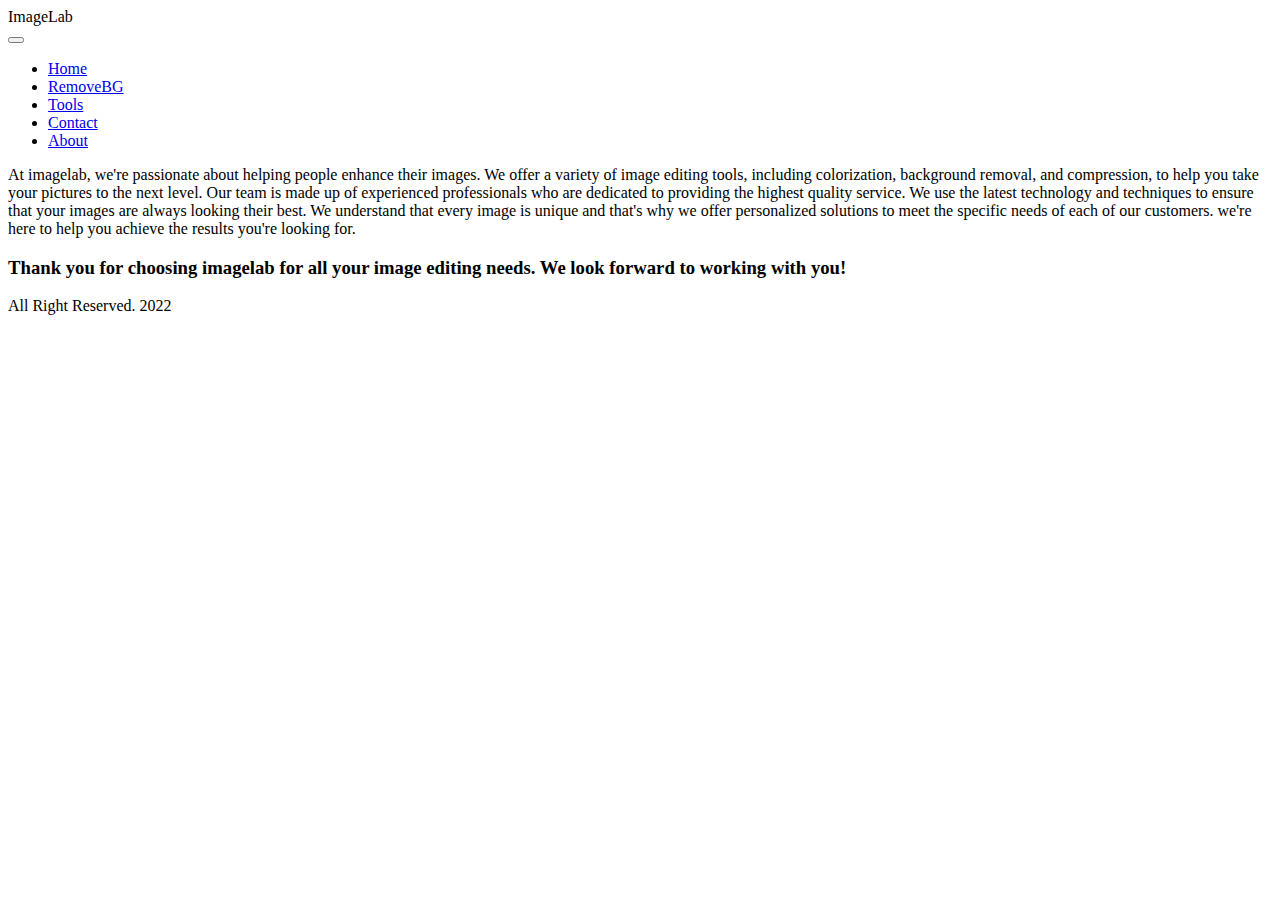
==== about.html @ fd3f12c4 "Add files via upload" ====
<!DOCTYPE html>
<html lang="en">
  <head>
    <meta charset="UTF-8" />
    <meta http-equiv="X-UA-Compatible" content="IE=edge" />
    <meta name="viewport" content="width=device-width, initial-scale=1.0" />
    <link rel="stylesheet" href="../static/style.css" />
    <script src="../static/script.js"></script>
    <link
      rel="stylesheet"
      href="https://cdnjs.cloudflare.com/ajax/libs/font-awesome/6.2.1/css/all.min.css"
      integrity="sha512-MV7K8+y+gLIBoVD59lQIYicR65iaqukzvf/nwasF0nqhPay5w/9lJmVM2hMDcnK1OnMGCdVK+iQrJ7lzPJQd1w=="
      crossorigin="anonymous"
      referrerpolicy="no-referrer"
    />
    <title>About</title>
  </head>

  <body>
    <!-- Header Starts from here -->
    <header id="header">
      <div class="right-header" id="righthead">Image<span>Lab</span></div>
      <button id="nav-toggle" onclick="toggleNav()"><i class="fa fa-angle-double-down" aria-hidden="true" style="font-size: 25px;color: white;"></i>
      </i>
      </button>
      <div class="left-header" id="lefthead">
        <nav>
          <ul id="nav-list">
            <li><a href="/">Home</a></li>
            <li><a href="/rembg">RemoveBG</a></li>
            <li><a href="/tools">Tools</a></li>
            <li><a href="/contact">Contact</a></li>
            <li  class="active-btn"><a href="/about">About</a></li>
          </ul>
        </nav>
      </div>
    </header>
    <!-- Header Ends here -->
    <!-- Section Starts here -->
    <section class="error-container">
      <div class="text-head">
        <p>
          At imagelab, we're passionate about helping people enhance their
          images. We offer a variety of image editing tools, including
          colorization, background removal, and compression, to help you take
          your pictures to the next level. Our team is made up of experienced
          professionals who are dedicated to providing the highest quality
          service. We use the latest technology and techniques to ensure that
          your images are always looking their best. We understand that every
          image is unique and that's why we offer personalized solutions to meet
          the specific needs of each of our customers. we're here to help you
          achieve the results you're looking for.
        </p>
      </div>
      <h3>
        Thank you for choosing imagelab for all your image editing needs. We
        look forward to working with you!
      </h3>
    </section>
    <footer class="flex">
      <p>All Right Reserved. 2022</p>
    </footer>
  </body>
</html>
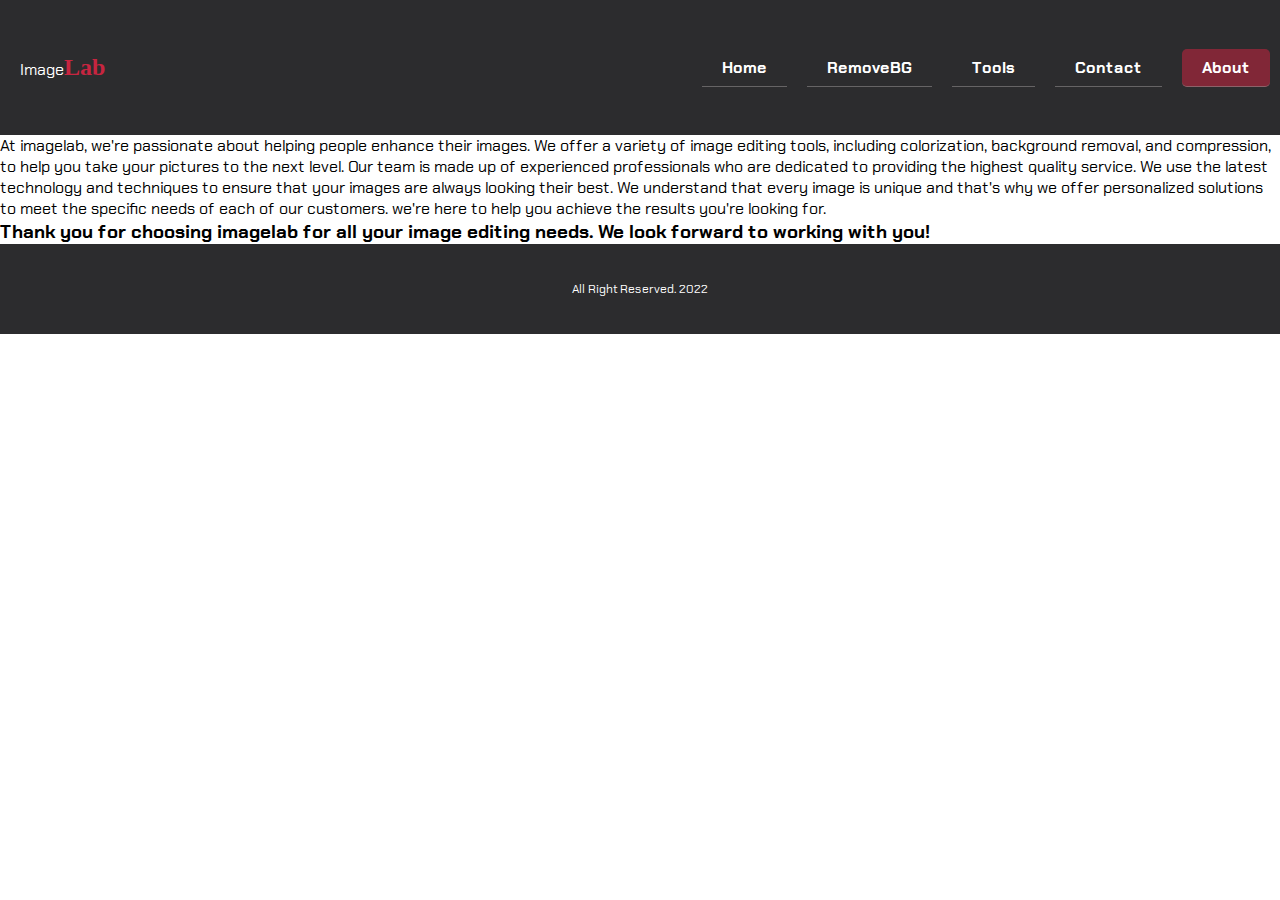
==== commit f5ca8563: "Update about.html" ====
--- a/about.html
+++ b/about.html
@@ -4,8 +4,8 @@
     <meta charset="UTF-8" />
     <meta http-equiv="X-UA-Compatible" content="IE=edge" />
     <meta name="viewport" content="width=device-width, initial-scale=1.0" />
-    <link rel="stylesheet" href="../static/style.css" />
-    <script src="../static/script.js"></script>
+    <link rel="stylesheet" href="style.css">
+    <script src="app.js"></script>
     <link
       rel="stylesheet"
       href="https://cdnjs.cloudflare.com/ajax/libs/font-awesome/6.2.1/css/all.min.css"
@@ -26,11 +26,11 @@
       <div class="left-header" id="lefthead">
         <nav>
           <ul id="nav-list">
-            <li><a href="/">Home</a></li>
-            <li><a href="/rembg">RemoveBG</a></li>
-            <li><a href="/tools">Tools</a></li>
-            <li><a href="/contact">Contact</a></li>
-            <li  class="active-btn"><a href="/about">About</a></li>
+            <li><a href="index.html">Home</a></li>
+             <li><a href="removebg.html">RemoveBG</a></li>
+             <li><a href="tools.html">Tools</a></li>
+             <li><a href="contact.html">Contact</a></li>
+             <li class="active-btn"><a href="about.html">About</a></li>
           </ul>
         </nav>
       </div>
--- a/style.css
+++ b/style.css
@@ -0,0 +1,320 @@
+@import url("https://fonts.googleapis.com/css2?family=Lato:wght@400;700&display=swap");
+@import url("https://fonts.googleapis.com/css2?family=Chakra+Petch:wght@300;400;500;600&family=Lato:wght@400;700&family=Pacifico&display=swap");
+
+* {
+  margin: 0;
+  padding: 0;
+  box-sizing: border-box;
+  list-style: none;
+  /* font-family: "Lato", sans-serif; */
+  font-family: "Chakra Petch", sans-serif;
+}
+
+:root {
+  --color-primary: #2c2c2e;
+  --color-secondary: #27ae60;
+  --color-pink: rgb(199, 37, 64);
+  --color-white: white;
+  --color-grey-transparent: rgba(150, 147, 147, 0.553);
+  --hover-color: rgba(199, 37, 64, 0.553);
+}
+
+body {
+  transition: all 0.4s ease-in-out;
+  /* background-color: var(--color-primary);
+  color: var(--color-white); */
+}
+
+header {
+  /* height: 60vh; */
+  height: 15vh;
+  display: flex;
+  /* flex-direction: column; */
+  justify-content: space-between;
+  align-items: center;
+  background-color: var(--color-primary);
+}
+
+.left-header nav ul {
+  display: flex;
+}
+
+.left-header nav ul li {
+  margin: 5px 10px;
+}
+
+.left-header nav ul li a {
+  padding: 8px 20px;
+  text-decoration: none;
+  font-size: 16px;
+  font-weight: bolder;
+  color: var(--color-white);
+  transition: 0.5s background;
+  border-bottom: 1px solid var(--color-grey-transparent);
+}
+
+.left-header nav ul li a:hover {
+  background: var(--hover-color);
+  border-radius: 5px;
+}
+
+.active-btn a {
+  background: var(--hover-color);
+  border-radius: 5px;
+}
+
+.right-header {
+  margin: 5px 20px;
+  font-size: 16px;
+  color: var(--color-white);
+}
+.right-header span {
+  font-size: 24px;
+  color: var(--color-pink);
+  font-weight: bold;
+  /* font-style: italic; */
+  font-family: cursive;
+}
+.sec-container {
+  display: flex;
+  flex-direction: column;
+  border: 1px solid var(--color-grey-transparent);
+  margin: 25px;
+  border-radius: 5px;
+}
+.flex {
+  display: flex;
+  justify-content: space-evenly;
+  align-items: center;
+}
+.flex-files {
+  display: flex;
+  justify-content: center;
+  align-items: center;
+}
+.line {
+  height: 1px;
+  background-color: var(--color-primary);
+  width: 50%;
+  margin: 5px 20%;
+}
+
+.col-2 {
+  /* height: 40vh; */
+  margin: 20px 0;
+  /* background-color: aqua; */
+}
+.row-2 {
+  /* height: 60vh;*/
+  width: 40vw;
+  margin: 10px;
+  /* border: 2px solid red; */
+  display: flex;
+  flex-direction: column;
+}
+.row-2 h2 {
+  font-size: 3.5rem;
+  color: var(--color-pink);
+  font-family: cursive;
+  font-weight: bolder;
+  text-align: center;
+}
+/* text animation */
+
+.row-2 span {
+  font-size: 3rem;
+  color: var(--color-primary);
+  animation: myanim;
+  animation-delay: 0s;
+  animation-duration: 4s;
+  animation-iteration-count: infinite;
+  animation-timing-function: ease-in;
+  border-radius: 5px;
+  border: 1px solid var(--color-grey-transparent);
+}
+@keyframes myanim {
+  from {
+    color: black;
+    background-color: white;
+  }
+  to {
+    color: white;
+    background-color: black;
+  }
+}
+
+.row-2 #theme {
+  width: 80%;
+  animation: anim 5s linear infinite;
+  border-radius: 10px;
+}
+.row-2 img {
+  width: 80%;
+  /* height: 80%; */
+  background-size: contain;
+  border-radius: 10px;
+}
+.button {
+  padding: 5px 10px;
+  background-color: var(--color-pink);
+  font-size: 1rem;
+  border: none;
+  border-radius: 5px;
+  color: var(--color-white);
+  font-weight: bolder;
+  cursor: pointer;
+  transition: 1s background;
+}
+.button:hover {
+  background: var(--color-secondary);
+}
+@keyframes anim {
+  from {
+    filter: grayscale(1);
+    transition: 1s ease-in-out;
+  }
+  to {
+    filter: grayscale(0);
+    transition: 1s ease-in-out;
+  }
+}
+.form-container {
+  height: 80px;
+  width: 330px;
+  background: var(--color-grey-transparent);
+  border-radius: 10px;
+  cursor: pointer;
+}
+form {
+  display: flex;
+  justify-content: center;
+  align-items: center;
+  flex-direction: column;
+}
+form input {
+  margin: 5px 10px;
+}
+footer {
+  height: 10vh;
+  position: relative;
+  bottom: 0;
+  right: 0;
+  left: 0;
+  background-color: var(--color-primary);
+}
+footer p {
+  color: var(--color-white);
+  font-size: 12px;
+}
+
+/* Image html */
+.image-col-2 {
+  /* height: 50vh; */
+  margin: 10px;
+  padding: 10px;
+  /* border: 1px solid red; */
+}
+.image-row-2 {
+  /* border: 2px solid red; */
+  display: flex;
+  padding: 10px;
+  flex-direction: column;
+}
+.image-row-2 i {
+  font-size: 50px;
+  color: var(--color-pink);
+  margin-bottom: 10px;
+}
+.image-row-2 h1 {
+  font-size: 20px;
+  color: var(--color-primary);
+  margin-bottom: 10px;
+}
+.image-row-2 img {
+  width: 350px;
+  min-height: 350px;
+  object-fit: contain;
+  border-radius: 10px;
+}
+
+#nav-toggle{
+  display: none;
+}
+header.expanded {
+height: 445px;
+}
+@media screen and (min-width: 200px) and (max-width: 680px) {
+  header {
+    height: 125px;
+    padding: 10px;
+    flex-direction: column;
+    justify-content: start;
+    border-radius: 0 0 20px 20px;
+    transition: 0.5s ease-in-out;
+  }
+
+  .left-header nav ul {
+    display: flex;
+    flex-direction: column;
+    transition: 0.5s ease-in-out;
+  }
+
+  .left-header nav ul li {
+    margin: 15px 10px;
+  }
+
+  .col-2 {
+    /* height: 60vh; */
+    margin: 25px 0;
+    display: flex;
+    flex-direction: column;
+  }
+  .sec-container {
+    border: none;
+    margin: 0;
+  }
+  .tool-sec-container {
+    border: none;
+    margin: 0;
+  }
+  .col-2 .row-2 {
+    width: 80vw;
+    height: 40vh;
+  }
+  .row-2 #theme {
+    width: 100%;
+  }
+  .row-2 img {
+    width: 100%;
+    /* height: 100%; */
+  }
+  .form-container {
+    height: 100px;
+  }
+  .image-col-2 {
+    display: flex;
+    flex-direction: column;
+  }
+  .error-container {
+    border: none;
+  }
+  #nav-list {
+    display: none;
+    /* align-items: center;
+    justify-content: center; */
+  }
+  #nav-toggle {
+    display: flex;
+    align-items: center;
+    justify-content: center;
+    height: 60px;
+    width: 60px;
+    border: none;
+    border-radius: 50%;
+    background: var(--color-primary);
+    position: relative;
+    left: 0;
+    top: 30%;
+    transition: 0.5s ease-out;
+  }
+}
